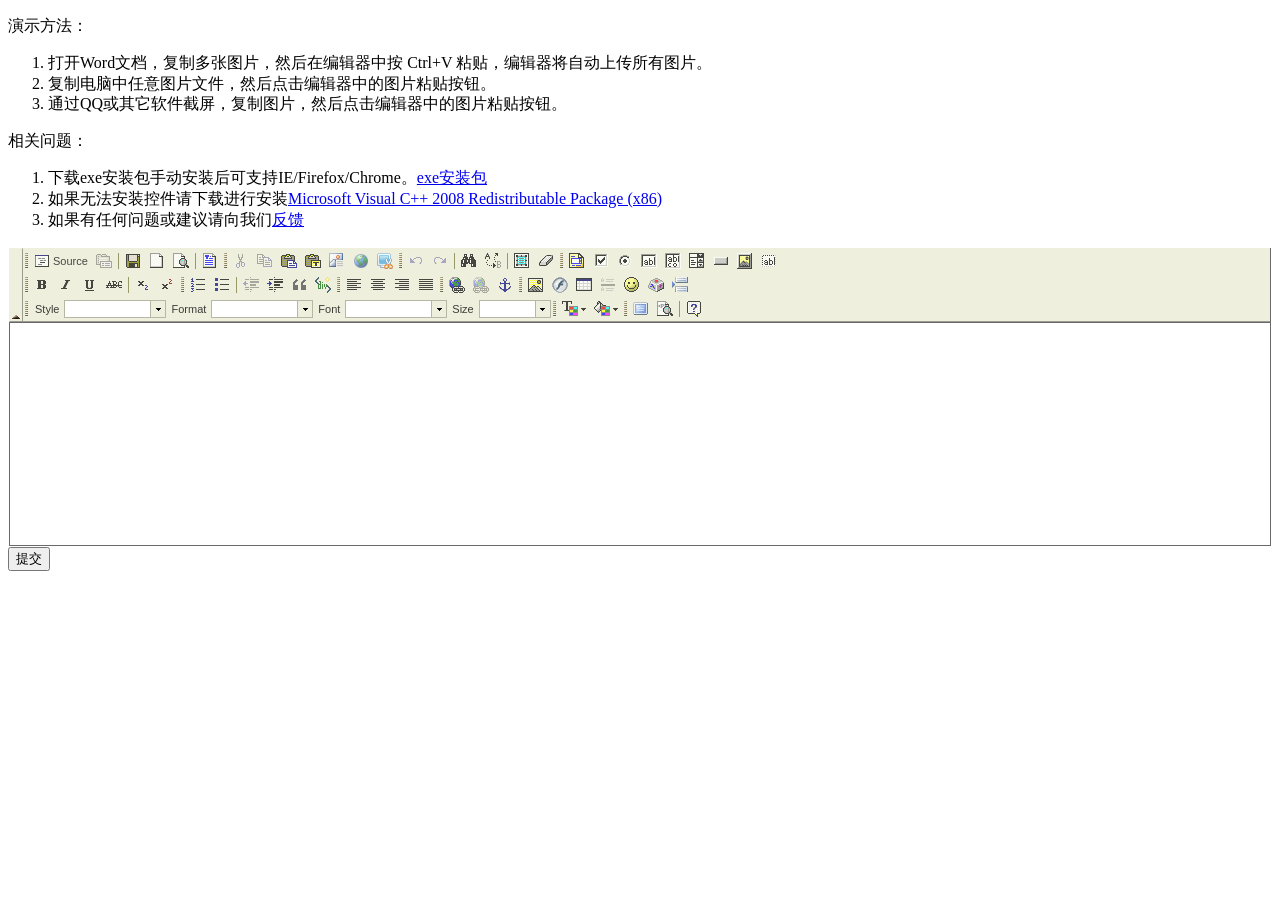
==== index.html @ afbd6f5a "初始化项目" ====
<!DOCTYPE html PUBLIC "-//W3C//DTD XHTML 1.0 Transitional//EN" "http://www.w3.org/TR/xhtml1/DTD/xhtml1-transitional.dtd">
<html xmlns="http://www.w3.org/1999/xhtml" >
<head>
	<meta http-equiv="Content-Type" content="text/html; charset=gb2312" />
    <title>WordPaster For FCKEditor-2.x</title>
    <link type="text/css" rel="Stylesheet" href="WordPaster/css/WordPaster.css"/>
    <link type="text/css" rel="Stylesheet" href="WordPaster/js/skygqbox.css" />
    <script type="text/javascript" src="WordPaster/js/json2.min.js" charset="utf-8"></script>
    <script type="text/javascript" src="WordPaster/js/jquery-1.4.min.js" charset="utf-8"></script>
    <script type="text/javascript" src="WordPaster/js/WordPaster.js" charset="utf-8"></script>
    <script type="text/javascript" src="WordPaster/js/skygqbox.js" charset="utf-8"></script>
	<script type="text/javascript" src="fckeditor/fckeditor.js"></script>
</head>
<body>
	<div style=" font-size:medium; line-height:130%;">
		<p>��ʾ������</p>
		<ul style="list-style-type:decimal;">
			<li>��Word�ĵ������ƶ���ͼƬ��Ȼ���ڱ༭���а� Ctrl+V ճ�����༭�����Զ��ϴ�����ͼƬ��</li>
			<li>���Ƶ���������ͼƬ�ļ���Ȼ�����༭���е�ͼƬճ����ť��</li>
			<li>ͨ��QQ��������������������ͼƬ��Ȼ�����༭���е�ͼƬճ����ť��</li>
		</ul>
		<p>������⣺</p>
		<ul style="list-style-type:decimal;">
			<li>����exe��װ���ֶ���װ���֧��IE/Firefox/Chrome��<a target="_blank" href="http://yunpan.cn/lk/sVv4WAq9rSCec?sid=301">exe��װ��</a></li>
			<li>����޷���װ�ؼ������ؽ��а�װ<a target="_blank" href="http://www.microsoft.com/downloads/details.aspx?FamilyID=9b2da534-3e03-4391-8a4d-074b9f2bc1bf%20">Microsoft Visual C++ 2008 Redistributable Package (x86)</a></li>
			<li>������κ����������������<a target="_blank" href="http://www.ncmem.com/blog/guestbook.asp">����</a></li>
		</ul>
	</div>
	<!--����FCKEditor�ؼ�-->
	<script language="javascript" type="text/javascript">
        var pasterMgr = new WordPasterManager();
		pasterMgr.Fields["UserName"] = "test";
		//pasterMgr.Config["PostUrl"] = "http://www.ncmem.com/products/upload_ori.aspx"
		pasterMgr.Config["PostUrl"] = "http://localhost:4317/asp.net/upload.aspx";
		pasterMgr.Load();//���ؿؼ�

		var oFCKeditor = new FCKeditor('FCKeditor1');
		oFCKeditor.BasePath = "fckeditor/";
		//oFCKeditor.ToolbarSet = "Basic";
		oFCKeditor.Height = 300;
		oFCKeditor.Value = '';
		oFCKeditor.Create();

		//��ʼ����Э�༭��
		function FCKeditor_OnComplete(editorInstance)
		{
		    pasterMgr.SetEditor(editorInstance);
		}

		$(document).ready(function ()
		{
		    $("#btnPost").click(function ()
		    {
		        alert(FCKeditorAPI.GetInstance('FCKeditor1').GetHTML());
		    });

		});
	</script>
    <input type="button" id="btnPost" value="�ύ"/>
</body>
</html>
---- WordPaster/css/WordPaster.css ----
body{font-size: 12px;font-family: ����;}
/*�ļ��б���*/
.panel-files{border: 1px solid #6FBCE2;background-color: #FFFFFF;font-family: ������;font-size: 12px;width: 450px;height:400px;overflow-x:hidden;overflow-y:scroll;}
/*ϸ��*/
.Line{background-color: #E3E6EB;overflow: hidden;display: none;height: 1px;}
/*�¹���*/
div.UploaderItem{font-family: ������;font-size: 12px; background-color: #FFFFFF;width: 410px; height:55px; margin:5px 10px 0 20px;display:none;}
div.top-space{margin:3px 0 0 0;}
div.UploaderItemLeft{width:370px; float:left;}
div.UploaderItemRight{width:30px; float:left;margin:3px 0 0 0;}
div.UploaderItem div.FileName{font-weight: bold; overflow:hidden; width:364px;word-break: break-word; /* �ı��е��������ڶϿ� */ 
		word-wrap: break-word; /* IE */ 
		white-space: -moz-pre-wrap; /* Mozilla */ }
div.UploaderItem div.ProcessBorder{padding: 0px;border: 1px solid #AAAAAA;width:364px;}
div.UploaderItem div.Process{ height:12px; background-color: #A5DF16;width:0;/*width:200px;*/}
div.UploaderItem div.PostInf{color: #7A8F99;}
div.UploaderItem div.ProcessNum{width:30px; height:14px; line-height:14px; margin:3px 0 0 0;}
div.UploaderItem a.Btn,div.UploaderItem a.Btn:hover{text-decoration: underline; color:#244281; height:12px;display:block;}

/*ͼƬճ���ؼ���Ϣ��ʽ*/
.panel-paster{font-family: ������;font-size: 12px; background-color: #FFFFFF; height: 50px; width: 150px;}
.panel-paster img{ float:left; border:0;}
.panel-paster span{ float:left;}
/**/
.demoHeaders { margin-top: 2em; }
#dialog_link {padding: .4em 1em .4em 20px;text-decoration: none;position: relative;}
#dialog_link span.ui-icon {margin: 0 5px 0 0;position: absolute;left: .2em;top: 50%;margin-top: -8px;}
---- WordPaster/js/skygqbox.css ----
﻿

/* 1.2 =Default
---------------------------------------------------------------------- */



#wrapper {
  width: 942px;
  border: 9px solid #33373b;
  margin: 0 auto;
  -webkit-border-radius: 5px;
  -moz-border-radius: 5px;
  border-radius: 5px;
}

#site {
  border: 1px solid #222527;
  background-color: #282b2e;
  padding: 40px;
}


#title {
  text-align: center;
  position: relative;
}

#title h1 {
  font: normal 36px/45px "Myriad Pro", "Myriad", "Gill Sans", "Frutiger Linotype", "Helvetica Neue", sans-serif;
  text-align: center;
  text-shadow: rgba(0, 0, 0, 0.5) 0 1px 4px;
  color: #46c5ec;
  position: relative;
  height: 45px;
  margin: 0 auto;
  overflow: hidden;
}

#title p {
  margin-top: 3px;
  margin-right: 0;
  color:#ffffff;
}

/* 2. CONTENT
•••••••••••••••••••••••••••••••••••••••••••••••••••••••••••••••••••••• */
span.subtitle{
	margin-top: 20px;
  	padding: 5px 20px;
	-webkit-border-radius: 5px;
	-moz-border-radius: 5px;
	background-color: #FFCC00;
	display: block;
	font-size:16px;
	font-weight:bold;
	color:#000;
}
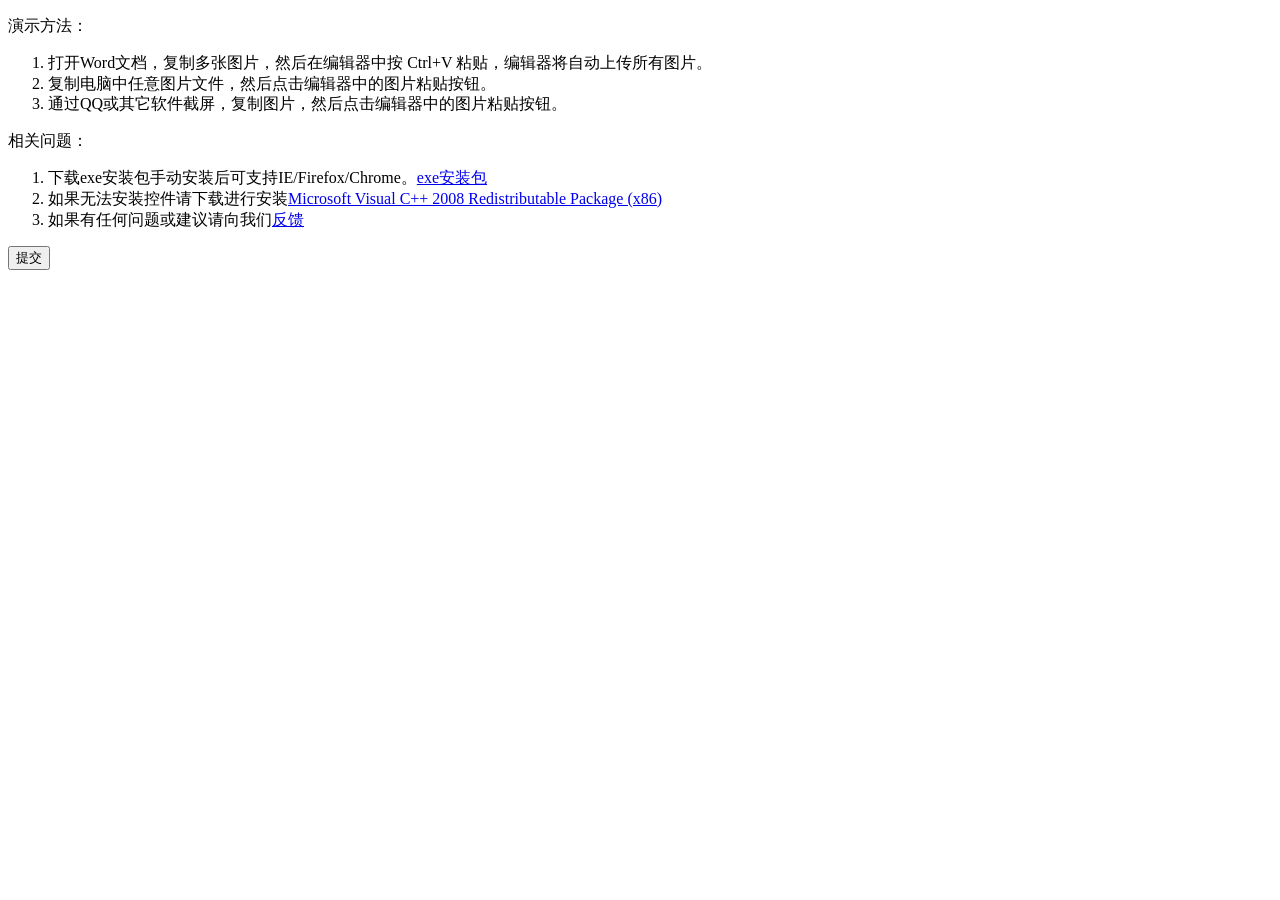
==== commit a8241de1: "完善引用页面代码" ====
--- a/index.html
+++ b/index.html
@@ -7,9 +7,12 @@
     <link type="text/css" rel="Stylesheet" href="WordPaster/js/skygqbox.css" />
     <script type="text/javascript" src="WordPaster/js/json2.min.js" charset="utf-8"></script>
     <script type="text/javascript" src="WordPaster/js/jquery-1.4.min.js" charset="utf-8"></script>
+    <script type="text/javascript" src="fckeditor/fckeditor.js"></script>
+    <script type="text/javascript" src="WordPaster/js/w.edge.js" charset="utf-8"></script>
+    <script type="text/javascript" src="WordPaster/js/w.app.js" charset="utf-8"></script>
+    <script type="text/javascript" src="WordPaster/js/w.file.js" charset="utf-8"></script>
+    <script type="text/javascript" src="WordPaster/js/skygqbox.js" charset="utf-8"></script>
     <script type="text/javascript" src="WordPaster/js/WordPaster.js" charset="utf-8"></script>
-    <script type="text/javascript" src="WordPaster/js/skygqbox.js" charset="utf-8"></script>
-	<script type="text/javascript" src="fckeditor/fckeditor.js"></script>
 </head>
 <body>
 	<div style=" font-size:medium; line-height:130%;">
--- a/WordPaster/css/WordPaster.css
+++ b/WordPaster/css/WordPaster.css
@@ -21,6 +21,7 @@
 .panel-paster{font-family: ������;font-size: 12px; background-color: #FFFFFF; height: 50px; width: 150px;}
 .panel-paster img{ float:left; border:0;}
 .panel-paster span{ float:left;}
+.panel-setup {padding: 10px;}
 /**/
 .demoHeaders { margin-top: 2em; }
 #dialog_link {padding: .4em 1em .4em 20px;text-decoration: none;position: relative;}
